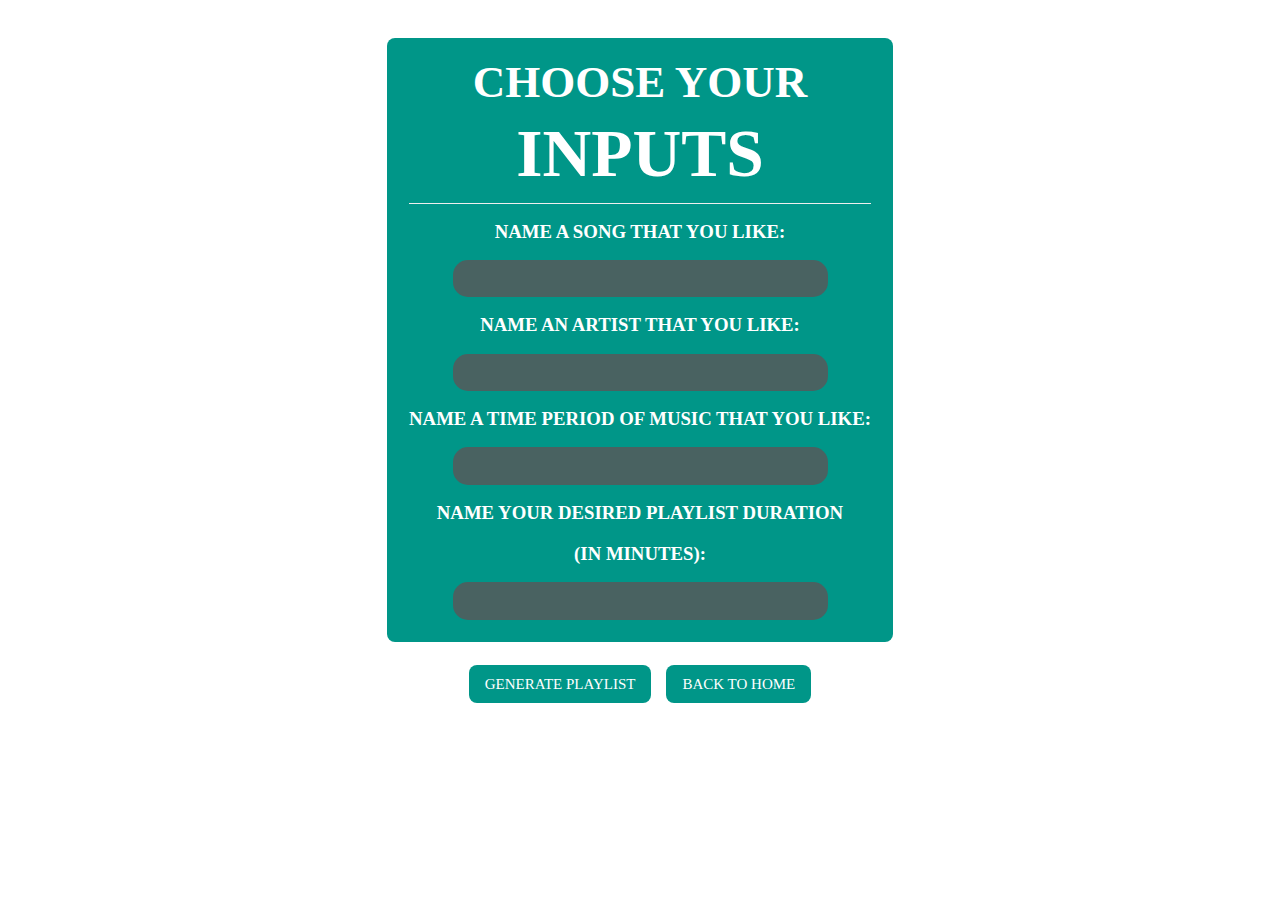
==== client/input.html @ ee1834ea "feat: import new UI" ====
<!DOCTYPE html>
<html>
    <link rel="stylesheet" href="https://www.w3schools.com/w3css/4/w3.css">
    <head>
        <title>Input Page</title>
        <style>
          input[list="songs"] {
            width: 25em;
            height: 2.5em;
            border: none;
            background: #496261;
            border-radius: 15px;
          }
          input[list="artists"] {
            width: 25em;
            height: 2.5em;
            border: none;
            background: #496261;
            border-radius: 15px;
          }
          input[list="period"] {
            width: 25em;
            height: 2.5em;
            border: none;
            background: #496261;
            border-radius: 15px;
          }
          input[list="time"] {
            width: 25em;
            height: 2.5em;
            border: none;
            background: #496261;
            border-radius: 15px;
          }
          select {
            width: 12em;
            margin: 0;
            margin-left: -12.75em;
          }
        </style>
        <meta charset="UTF-8">
        <meta http-equiv="X-UA-Compatible" content="IE=edge">
        <meta name="viewport" content="width=device-width,
        initial-scale=1.0">
        <link rel="stylesheet" href="css/main.css" />
        <title>GAMP Title Page</title>
        <style>
            body {
                background-image: url("spacebg.jpeg");
                background-size: cover;
                background-position: center;
            }
        </style>
    </head>
    
    <body>
        <section id="text">
            <!--Flex container-->
            <div class="flex flex-col items-center py-10 mb-10 lg:w-3/4 md:w-3/4 sm:w-3/4">
                <div class="w3-teal w3-round-large">
                    <div class="container items-center px-6 mt-4 space-y-0">
                        <!-- coming soon and paragraph -->
                        <div class="flex flex-col py-6 mb-10 space-y-4">
                            <h2 class="max-w-5xl text-5xl font-bold text-center md:text-6xl"
                            style="font-family:'Menlo'">
                                CHOOSE YOUR
                            </h2>
                            <h1 class="max-w-5xl text-5xl font-bold text-center md:text-7xl"
                            style="font-family:'Menlo'">
                                INPUTS
                            </h1>
                            <hr>
                            <p class="max-w-xl text-xl text-center font-bold"
                            style="font-family:'Menlo'">
                                NAME A SONG THAT YOU LIKE:
                            </p>
                            <div class="flex justify-center">
                                <input type="text" list="songs" style="padding-left: 10px;">
                                <label for="songs">
                                    <datalist id="songs">
                                    <select>
                                        <option value="National Anthem">Chris Stapleton</option>
                                        <option value="Patty Cake">Jack Johnson</option>
                                        <option value="Happy Birthday">Sting</option>
                                        <option value="Wrecking Ball">Miley Cyrus</option>
                                    </select>
                                    </datalist>
                                </label>
                            </div>
                            <p class="max-w-xl text-xl text-center font-bold"
                            style="font-family:'Menlo'">
                                NAME AN ARTIST THAT YOU LIKE:
                            </p>
                            <div class="flex justify-center">
                                <input type="text" list="artists" style="padding-left: 10px;">
                                <label for="artists">
                                    <datalist id="artists">
                                    <select>
                                        <option value="Metallica">Metallica</option>
                                        <option value="Halsey">Halsey</option>
                                        <option value="Beyonce">Beyonce</option>
                                        <option value="Kanye">Kanye</option>
                                    </select>
                                    </datalist>
                                </label>
                            </div>
                            <p class="max-w-xl text-xl text-center font-bold"
                            style="font-family:'Menlo'">
                                NAME A TIME PERIOD OF MUSIC THAT YOU LIKE:
                            </p>
                            <div class="flex justify-center">
                                <input type="text" list="period" style="padding-left: 10px;">
                                <label for="period">
                                    <datalist id="period">
                                    <select>
                                        <option value="1970s">1970s</option>
                                        <option value="1980s">1980s</option>
                                        <option value="1990s">1990s</option>
                                        <option value="2000s">2000s</option>
                                    </select>
                                    </datalist>
                                </label>
                            </div>
                            <p class="max-w-xl text-xl text-center font-bold"
                            style="font-family:'Menlo'">
                                NAME YOUR DESIRED PLAYLIST DURATION
                            </p>
                            <p class="max-w-xl text-xl text-center font-bold"
                            style="font-family:'Menlo'">
                                (IN MINUTES):
                            </p>
                            <div class="flex justify-center">
                                <input type="text" list="time" style="padding-left: 10px;">
                                <label for="time">
                                    <datalist id="time">
                                    <select>
                                        <option value="20">20</option>
                                        <option value="40">40</option>
                                        <option value="60">60</option>
                                        <option value="120">120</option>
                                    </select>
                                    </datalist>
                                </label>
                            </div>
                        </div>
                    </div>
                </div>
                <div class="flex justify-center py-6 space-x-4 mt-6">
                    <button id="output" class="w3-button w3-teal w3-round-large" style="font-family:'Menlo'">GENERATE PLAYLIST</button>
                    <button id="home" class="w3-button w3-teal w3-round-large" style="font-family:'Menlo'">BACK TO HOME</button>
                </div>
                <script>
                    document.querySelector('#output').onclick = function() {
                    window.location.href = 'output.html';
                    }
                </script>
                <script>
                    document.querySelector('#home').onclick = function() {
                    window.location.href = 'home.html';
                    }
                </script>
            </div>
        </section>
    </body>
</html>
---- client/css/main.css ----
/*
! tailwindcss v3.2.4 | MIT License | https://tailwindcss.com
*/

/*
1. Prevent padding and border from affecting element width. (https://github.com/mozdevs/cssremedy/issues/4)
2. Allow adding a border to an element by just adding a border-width. (https://github.com/tailwindcss/tailwindcss/pull/116)
*/

*,
::before,
::after {
  box-sizing: border-box;
  /* 1 */
  border-width: 0;
  /* 2 */
  border-style: solid;
  /* 2 */
  border-color: #e5e7eb;
  /* 2 */
}

::before,
::after {
  --tw-content: '';
}

/*
1. Use a consistent sensible line-height in all browsers.
2. Prevent adjustments of font size after orientation changes in iOS.
3. Use a more readable tab size.
4. Use the user's configured `sans` font-family by default.
5. Use the user's configured `sans` font-feature-settings by default.
*/

html {
  line-height: 1.5;
  /* 1 */
  -webkit-text-size-adjust: 100%;
  /* 2 */
  -moz-tab-size: 4;
  /* 3 */
  -o-tab-size: 4;
     tab-size: 4;
  /* 3 */
  font-family: ui-sans-serif, system-ui, -apple-system, BlinkMacSystemFont, "Segoe UI", Roboto, "Helvetica Neue", Arial, "Noto Sans", sans-serif, "Apple Color Emoji", "Segoe UI Emoji", "Segoe UI Symbol", "Noto Color Emoji";
  /* 4 */
  font-feature-settings: normal;
  /* 5 */
}

/*
1. Remove the margin in all browsers.
2. Inherit line-height from `html` so users can set them as a class directly on the `html` element.
*/

body {
  margin: 0;
  /* 1 */
  line-height: inherit;
  /* 2 */
}

/*
1. Add the correct height in Firefox.
2. Correct the inheritance of border color in Firefox. (https://bugzilla.mozilla.org/show_bug.cgi?id=190655)
3. Ensure horizontal rules are visible by default.
*/

hr {
  height: 0;
  /* 1 */
  color: inherit;
  /* 2 */
  border-top-width: 1px;
  /* 3 */
}

/*
Add the correct text decoration in Chrome, Edge, and Safari.
*/

abbr:where([title]) {
  -webkit-text-decoration: underline dotted;
          text-decoration: underline dotted;
}

/*
Remove the default font size and weight for headings.
*/

h1,
h2,
h3,
h4,
h5,
h6 {
  font-size: inherit;
  font-weight: inherit;
}

/*
Reset links to optimize for opt-in styling instead of opt-out.
*/

a {
  color: inherit;
  text-decoration: inherit;
}

/*
Add the correct font weight in Edge and Safari.
*/

b,
strong {
  font-weight: bolder;
}

/*
1. Use the user's configured `mono` font family by default.
2. Correct the odd `em` font sizing in all browsers.
*/

code,
kbd,
samp,
pre {
  font-family: ui-monospace, SFMono-Regular, Menlo, Monaco, Consolas, "Liberation Mono", "Courier New", monospace;
  /* 1 */
  font-size: 1em;
  /* 2 */
}

/*
Add the correct font size in all browsers.
*/

small {
  font-size: 80%;
}

/*
Prevent `sub` and `sup` elements from affecting the line height in all browsers.
*/

sub,
sup {
  font-size: 75%;
  line-height: 0;
  position: relative;
  vertical-align: baseline;
}

sub {
  bottom: -0.25em;
}

sup {
  top: -0.5em;
}

/*
1. Remove text indentation from table contents in Chrome and Safari. (https://bugs.chromium.org/p/chromium/issues/detail?id=999088, https://bugs.webkit.org/show_bug.cgi?id=201297)
2. Correct table border color inheritance in all Chrome and Safari. (https://bugs.chromium.org/p/chromium/issues/detail?id=935729, https://bugs.webkit.org/show_bug.cgi?id=195016)
3. Remove gaps between table borders by default.
*/

table {
  text-indent: 0;
  /* 1 */
  border-color: inherit;
  /* 2 */
  border-collapse: collapse;
  /* 3 */
}

/*
1. Change the font styles in all browsers.
2. Remove the margin in Firefox and Safari.
3. Remove default padding in all browsers.
*/

button,
input,
optgroup,
select,
textarea {
  font-family: inherit;
  /* 1 */
  font-size: 100%;
  /* 1 */
  font-weight: inherit;
  /* 1 */
  line-height: inherit;
  /* 1 */
  color: inherit;
  /* 1 */
  margin: 0;
  /* 2 */
  padding: 0;
  /* 3 */
}

/*
Remove the inheritance of text transform in Edge and Firefox.
*/

button,
select {
  text-transform: none;
}

/*
1. Correct the inability to style clickable types in iOS and Safari.
2. Remove default button styles.
*/

button,
[type='button'],
[type='reset'],
[type='submit'] {
  -webkit-appearance: button;
  /* 1 */
  background-color: transparent;
  /* 2 */
  background-image: none;
  /* 2 */
}

/*
Use the modern Firefox focus style for all focusable elements.
*/

:-moz-focusring {
  outline: auto;
}

/*
Remove the additional `:invalid` styles in Firefox. (https://github.com/mozilla/gecko-dev/blob/2f9eacd9d3d995c937b4251a5557d95d494c9be1/layout/style/res/forms.css#L728-L737)
*/

:-moz-ui-invalid {
  box-shadow: none;
}

/*
Add the correct vertical alignment in Chrome and Firefox.
*/

progress {
  vertical-align: baseline;
}

/*
Correct the cursor style of increment and decrement buttons in Safari.
*/

::-webkit-inner-spin-button,
::-webkit-outer-spin-button {
  height: auto;
}

/*
1. Correct the odd appearance in Chrome and Safari.
2. Correct the outline style in Safari.
*/

[type='search'] {
  -webkit-appearance: textfield;
  /* 1 */
  outline-offset: -2px;
  /* 2 */
}

/*
Remove the inner padding in Chrome and Safari on macOS.
*/

::-webkit-search-decoration {
  -webkit-appearance: none;
}

/*
1. Correct the inability to style clickable types in iOS and Safari.
2. Change font properties to `inherit` in Safari.
*/

::-webkit-file-upload-button {
  -webkit-appearance: button;
  /* 1 */
  font: inherit;
  /* 2 */
}

/*
Add the correct display in Chrome and Safari.
*/

summary {
  display: list-item;
}

/*
Removes the default spacing and border for appropriate elements.
*/

blockquote,
dl,
dd,
h1,
h2,
h3,
h4,
h5,
h6,
hr,
figure,
p,
pre {
  margin: 0;
}

fieldset {
  margin: 0;
  padding: 0;
}

legend {
  padding: 0;
}

ol,
ul,
menu {
  list-style: none;
  margin: 0;
  padding: 0;
}

/*
Prevent resizing textareas horizontally by default.
*/

textarea {
  resize: vertical;
}

/*
1. Reset the default placeholder opacity in Firefox. (https://github.com/tailwindlabs/tailwindcss/issues/3300)
2. Set the default placeholder color to the user's configured gray 400 color.
*/

input::-moz-placeholder, textarea::-moz-placeholder {
  opacity: 1;
  /* 1 */
  color: #9ca3af;
  /* 2 */
}

input::placeholder,
textarea::placeholder {
  opacity: 1;
  /* 1 */
  color: #9ca3af;
  /* 2 */
}

/*
Set the default cursor for buttons.
*/

button,
[role="button"] {
  cursor: pointer;
}

/*
Make sure disabled buttons don't get the pointer cursor.
*/

:disabled {
  cursor: default;
}

/*
1. Make replaced elements `display: block` by default. (https://github.com/mozdevs/cssremedy/issues/14)
2. Add `vertical-align: middle` to align replaced elements more sensibly by default. (https://github.com/jensimmons/cssremedy/issues/14#issuecomment-634934210)
   This can trigger a poorly considered lint error in some tools but is included by design.
*/

img,
svg,
video,
canvas,
audio,
iframe,
embed,
object {
  display: block;
  /* 1 */
  vertical-align: middle;
  /* 2 */
}

/*
Constrain images and videos to the parent width and preserve their intrinsic aspect ratio. (https://github.com/mozdevs/cssremedy/issues/14)
*/

img,
video {
  max-width: 100%;
  height: auto;
}

/* Make elements with the HTML hidden attribute stay hidden by default */

[hidden] {
  display: none;
}

*, ::before, ::after {
  --tw-border-spacing-x: 0;
  --tw-border-spacing-y: 0;
  --tw-translate-x: 0;
  --tw-translate-y: 0;
  --tw-rotate: 0;
  --tw-skew-x: 0;
  --tw-skew-y: 0;
  --tw-scale-x: 1;
  --tw-scale-y: 1;
  --tw-pan-x:  ;
  --tw-pan-y:  ;
  --tw-pinch-zoom:  ;
  --tw-scroll-snap-strictness: proximity;
  --tw-ordinal:  ;
  --tw-slashed-zero:  ;
  --tw-numeric-figure:  ;
  --tw-numeric-spacing:  ;
  --tw-numeric-fraction:  ;
  --tw-ring-inset:  ;
  --tw-ring-offset-width: 0px;
  --tw-ring-offset-color: #fff;
  --tw-ring-color: rgb(59 130 246 / 0.5);
  --tw-ring-offset-shadow: 0 0 #0000;
  --tw-ring-shadow: 0 0 #0000;
  --tw-shadow: 0 0 #0000;
  --tw-shadow-colored: 0 0 #0000;
  --tw-blur:  ;
  --tw-brightness:  ;
  --tw-contrast:  ;
  --tw-grayscale:  ;
  --tw-hue-rotate:  ;
  --tw-invert:  ;
  --tw-saturate:  ;
  --tw-sepia:  ;
  --tw-drop-shadow:  ;
  --tw-backdrop-blur:  ;
  --tw-backdrop-brightness:  ;
  --tw-backdrop-contrast:  ;
  --tw-backdrop-grayscale:  ;
  --tw-backdrop-hue-rotate:  ;
  --tw-backdrop-invert:  ;
  --tw-backdrop-opacity:  ;
  --tw-backdrop-saturate:  ;
  --tw-backdrop-sepia:  ;
}

::backdrop {
  --tw-border-spacing-x: 0;
  --tw-border-spacing-y: 0;
  --tw-translate-x: 0;
  --tw-translate-y: 0;
  --tw-rotate: 0;
  --tw-skew-x: 0;
  --tw-skew-y: 0;
  --tw-scale-x: 1;
  --tw-scale-y: 1;
  --tw-pan-x:  ;
  --tw-pan-y:  ;
  --tw-pinch-zoom:  ;
  --tw-scroll-snap-strictness: proximity;
  --tw-ordinal:  ;
  --tw-slashed-zero:  ;
  --tw-numeric-figure:  ;
  --tw-numeric-spacing:  ;
  --tw-numeric-fraction:  ;
  --tw-ring-inset:  ;
  --tw-ring-offset-width: 0px;
  --tw-ring-offset-color: #fff;
  --tw-ring-color: rgb(59 130 246 / 0.5);
  --tw-ring-offset-shadow: 0 0 #0000;
  --tw-ring-shadow: 0 0 #0000;
  --tw-shadow: 0 0 #0000;
  --tw-shadow-colored: 0 0 #0000;
  --tw-blur:  ;
  --tw-brightness:  ;
  --tw-contrast:  ;
  --tw-grayscale:  ;
  --tw-hue-rotate:  ;
  --tw-invert:  ;
  --tw-saturate:  ;
  --tw-sepia:  ;
  --tw-drop-shadow:  ;
  --tw-backdrop-blur:  ;
  --tw-backdrop-brightness:  ;
  --tw-backdrop-contrast:  ;
  --tw-backdrop-grayscale:  ;
  --tw-backdrop-hue-rotate:  ;
  --tw-backdrop-invert:  ;
  --tw-backdrop-opacity:  ;
  --tw-backdrop-saturate:  ;
  --tw-backdrop-sepia:  ;
}

.container {
  width: 100%;
}

@media (min-width: 480px) {
  .container {
    max-width: 480px;
  }
}

@media (min-width: 768px) {
  .container {
    max-width: 768px;
  }
}

@media (min-width: 976px) {
  .container {
    max-width: 976px;
  }
}

@media (min-width: 1440px) {
  .container {
    max-width: 1440px;
  }
}

.relative {
  position: relative;
}

.mx-auto {
  margin-left: auto;
  margin-right: auto;
}

.mt-10 {
  margin-top: 2.5rem;
}

.mb-32 {
  margin-bottom: 8rem;
}

.flex {
  display: flex;
}

.hidden {
  display: none;
}

.h-8 {
  height: 2rem;
}

.h-12 {
  height: 3rem;
}

.h-16 {
  height: 4rem;
}

.h-20 {
  height: 5rem;
}

.max-w-5xl {
  max-width: 64rem;
}

.max-w-xl {
  max-width: 36rem;
}

.flex-row {
  flex-direction: row;
}

.flex-col {
  flex-direction: column;
}

.flex-col-reverse {
  flex-direction: column-reverse;
}

.items-center {
  align-items: center;
}

.justify-center {
  justify-content: center;
}

.justify-between {
  justify-content: space-between;
}

.justify-around {
  justify-content: space-around;
}

.space-y-0 > :not([hidden]) ~ :not([hidden]) {
  --tw-space-y-reverse: 0;
  margin-top: calc(0px * calc(1 - var(--tw-space-y-reverse)));
  margin-bottom: calc(0px * var(--tw-space-y-reverse));
}

.space-y-12 > :not([hidden]) ~ :not([hidden]) {
  --tw-space-y-reverse: 0;
  margin-top: calc(3rem * calc(1 - var(--tw-space-y-reverse)));
  margin-bottom: calc(3rem * var(--tw-space-y-reverse));
}

.space-y-8 > :not([hidden]) ~ :not([hidden]) {
  --tw-space-y-reverse: 0;
  margin-top: calc(2rem * calc(1 - var(--tw-space-y-reverse)));
  margin-bottom: calc(2rem * var(--tw-space-y-reverse));
}

.space-x-4 > :not([hidden]) ~ :not([hidden]) {
  --tw-space-x-reverse: 0;
  margin-right: calc(1rem * var(--tw-space-x-reverse));
  margin-left: calc(1rem * calc(1 - var(--tw-space-x-reverse)));
}

.space-y-4 > :not([hidden]) ~ :not([hidden]) {
  --tw-space-y-reverse: 0;
  margin-top: calc(1rem * calc(1 - var(--tw-space-y-reverse)));
  margin-bottom: calc(1rem * var(--tw-space-y-reverse));
}

.space-x-32 > :not([hidden]) ~ :not([hidden]) {
  --tw-space-x-reverse: 0;
  margin-right: calc(8rem * var(--tw-space-x-reverse));
  margin-left: calc(8rem * calc(1 - var(--tw-space-x-reverse)));
}

.space-y-1 > :not([hidden]) ~ :not([hidden]) {
  --tw-space-y-reverse: 0;
  margin-top: calc(0.25rem * calc(1 - var(--tw-space-y-reverse)));
  margin-bottom: calc(0.25rem * var(--tw-space-y-reverse));
}

.space-y-2 > :not([hidden]) ~ :not([hidden]) {
  --tw-space-y-reverse: 0;
  margin-top: calc(0.5rem * calc(1 - var(--tw-space-y-reverse)));
  margin-bottom: calc(0.5rem * var(--tw-space-y-reverse));
}

.rounded-full {
  border-radius: 9999px;
}

.rounded {
  border-radius: 0.25rem;
}

.bg-brightRed {
  --tw-bg-opacity: 1;
  background-color: hsl(15 88% 63% / var(--tw-bg-opacity));
}

.p-2 {
  padding: 0.5rem;
}

.p-3 {
  padding: 0.75rem;
}

.px-6 {
  padding-left: 1.5rem;
  padding-right: 1.5rem;
}

.px-12 {
  padding-left: 3rem;
  padding-right: 3rem;
}

.py-10 {
  padding-top: 2.5rem;
  padding-bottom: 2.5rem;
}

.py-8 {
  padding-top: 2rem;
  padding-bottom: 2rem;
}

.py-6 {
  padding-top: 1.5rem;
  padding-bottom: 1.5rem;
}

.py-4 {
  padding-top: 1rem;
  padding-bottom: 1rem;
}

.py-2 {
  padding-top: 0.5rem;
  padding-bottom: 0.5rem;
}

.px-2 {
  padding-left: 0.5rem;
  padding-right: 0.5rem;
}

.pt-2 {
  padding-top: 0.5rem;
}

.text-center {
  text-align: center;
}

.text-xl {
  font-size: 1.25rem;
  line-height: 1.75rem;
}

.text-5xl {
  font-size: 3rem;
  line-height: 1;
}

.text-lg {
  font-size: 1.125rem;
  line-height: 1.75rem;
}

.text-2xl {
  font-size: 1.5rem;
  line-height: 2rem;
}

.font-bold {
  font-weight: 700;
}

.font-semibold {
  font-weight: 600;
}

.text-brightRed {
  --tw-text-opacity: 1;
  color: hsl(15 88% 63% / var(--tw-text-opacity));
}

.text-darkGrayishBlue {
  --tw-text-opacity: 1;
  color: hsl(227 12% 61% / var(--tw-text-opacity));
}

.text-white {
  --tw-text-opacity: 1;
  color: rgb(255 255 255 / var(--tw-text-opacity));
}

.text-veryDarkBlue {
  --tw-text-opacity: 1;
  color: hsl(233 12% 13% / var(--tw-text-opacity));
}

body {
  background-image: url('../yellow.png');
  background-repeat: repeat-y;
  background-size: 1200px;
  background-position: 90% -25%;
}

.hover\:bg-brightRedLight:hover {
  --tw-bg-opacity: 1;
  background-color: hsl(12 88% 74% / var(--tw-bg-opacity));
}

@media (min-width: 768px) {
  .md\:block {
    display: block;
  }

  .md\:w-2\/3 {
    width: 66.666667%;
  }

  .md\:flex-row {
    flex-direction: row;
  }

  .md\:flex-col {
    flex-direction: column;
  }

  .md\:items-start {
    align-items: flex-start;
  }

  .md\:space-y-0 > :not([hidden]) ~ :not([hidden]) {
    --tw-space-y-reverse: 0;
    margin-top: calc(0px * calc(1 - var(--tw-space-y-reverse)));
    margin-bottom: calc(0px * var(--tw-space-y-reverse));
  }

  .md\:text-7xl {
    font-size: 4.5rem;
    line-height: 1;
  }
}

@media (min-width: 976px) {
  .lg\:w-1\/2 {
    width: 50%;
  }

  .lg\:flex-row {
    flex-direction: row;
  }

  .lg\:justify-start {
    justify-content: flex-start;
  }

  .lg\:text-left {
    text-align: left;
  }

  .lg\:text-center {
    text-align: center;
  }
}
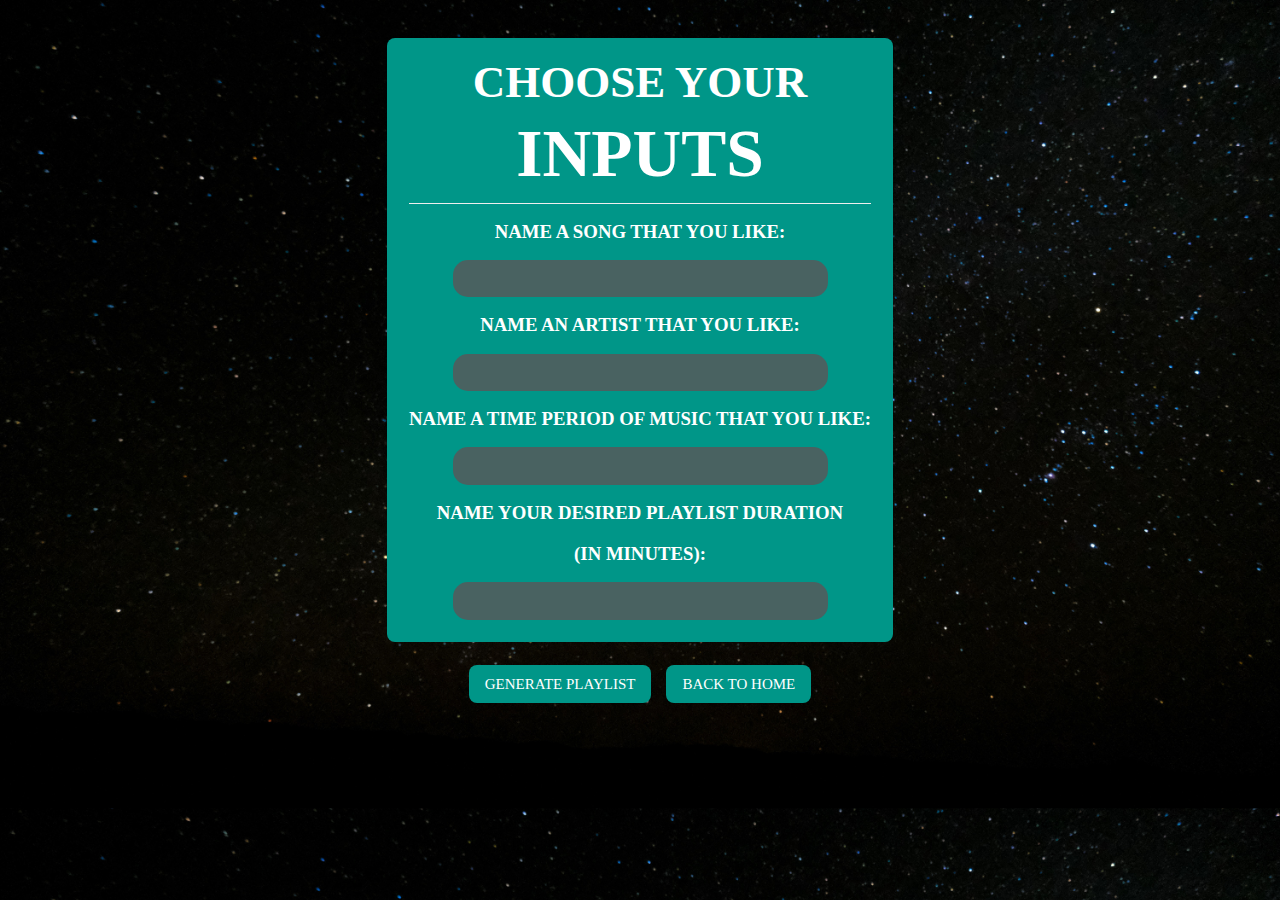
==== commit b17d99c5: "feat: fixing frontend" ====
--- a/client/input.html
+++ b/client/input.html
@@ -46,7 +46,7 @@
         <title>GAMP Title Page</title>
         <style>
             body {
-                background-image: url("spacebg.jpeg");
+                background-image: url("images/spacebg.jpeg");
                 background-size: cover;
                 background-position: center;
             }
